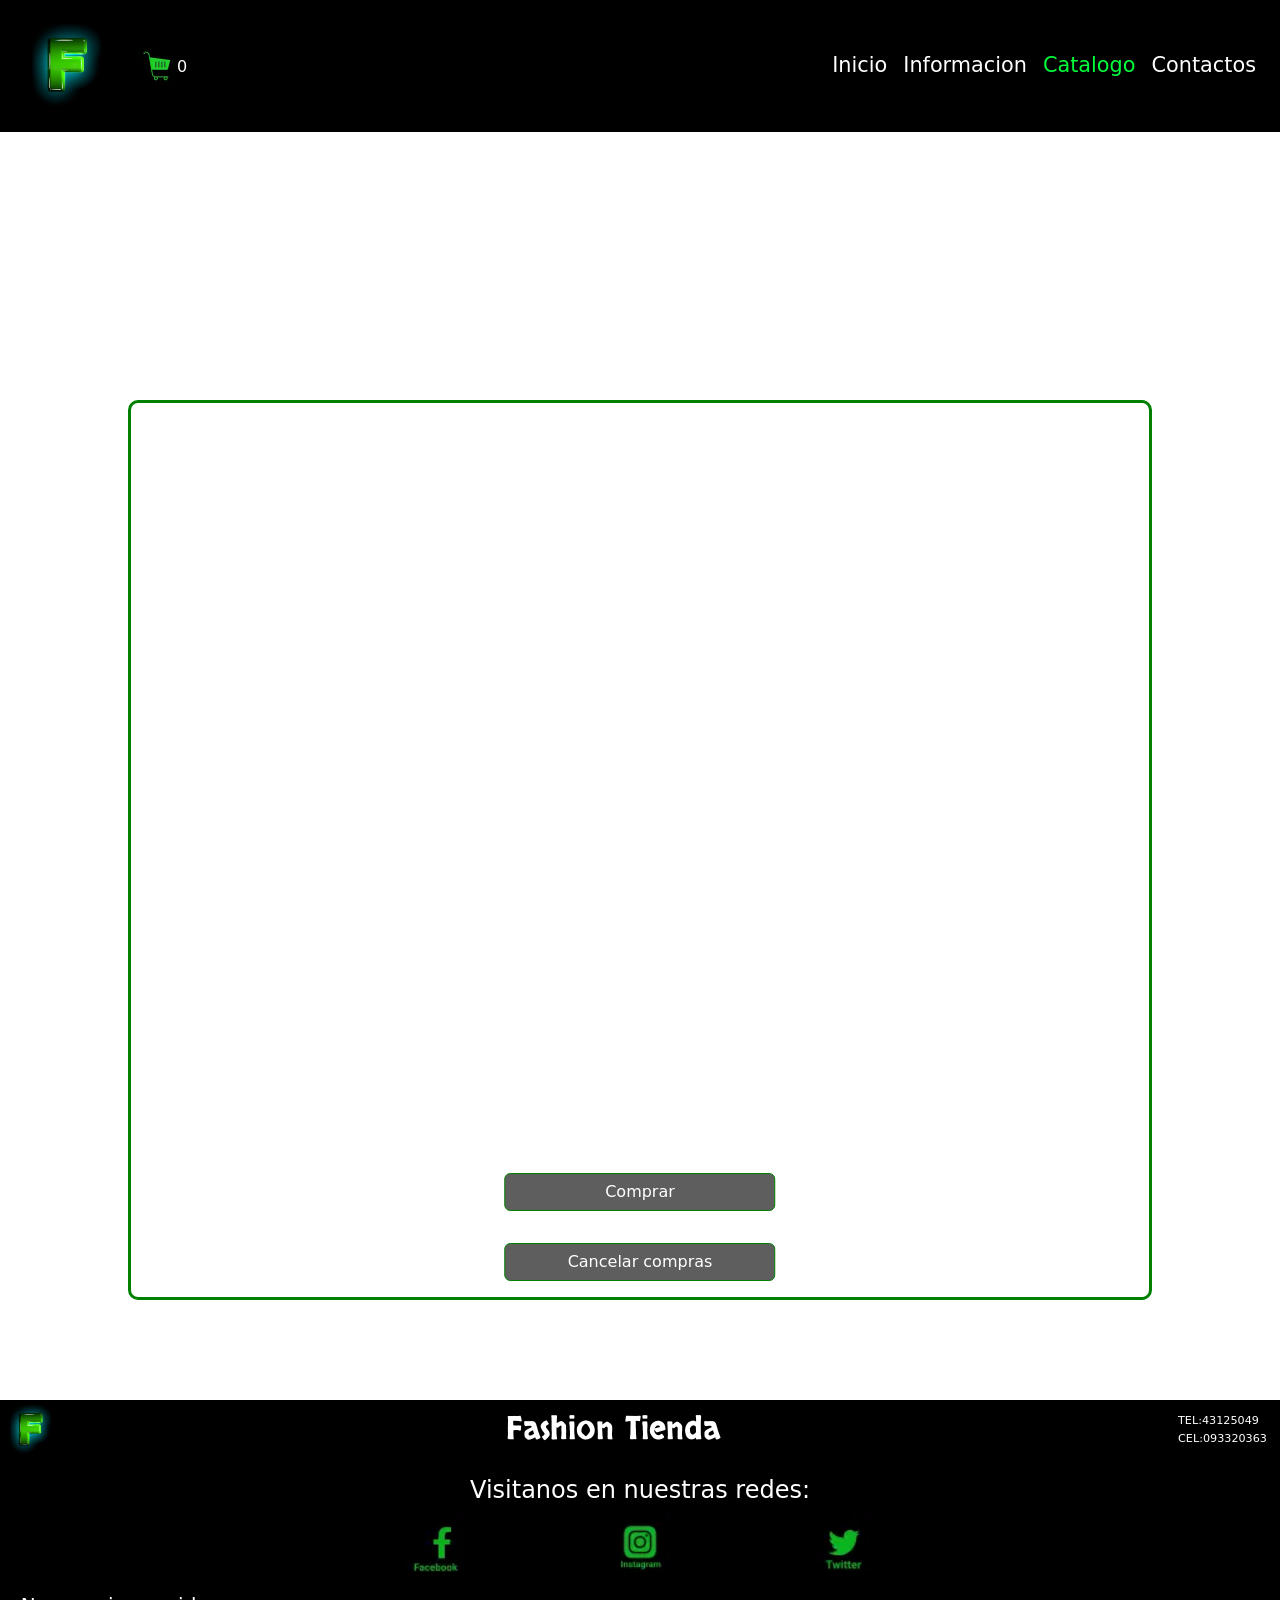
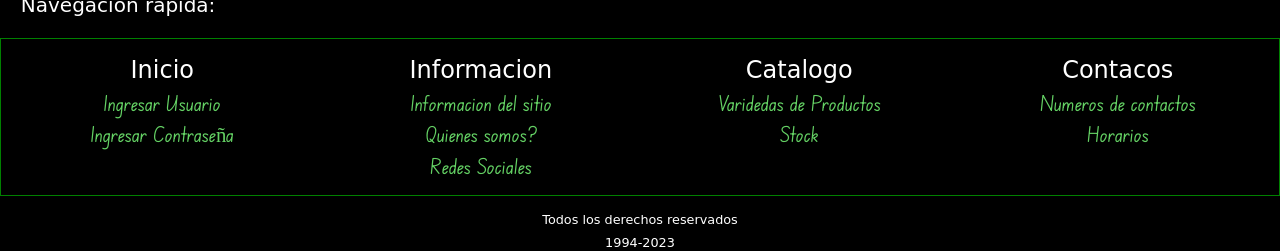
==== pages/carrito.html @ 95bf0443 "agregamos paguina de reguistro y carrito de producto" ====
<!DOCTYPE html>
<html lang="en">
<head>
    <meta charset="UTF-8">
    <meta http-equiv="X-UA-Compatible" content="IE=edge">
    <meta name="viewport" content="width=device-width, initial-scale=1.0">
    <title>Pagina de Productos || Fashion Tienda</title>
    <link href="https://cdn.jsdelivr.net/npm/bootstrap@5.3.0-alpha1/dist/css/bootstrap.min.css" rel="stylesheet" integrity="sha384-GLhlTQ8iRABdZLl6O3oVMWSktQOp6b7In1Zl3/Jr59b6EGGoI1aFkw7cmDA6j6gD" crossorigin="anonymous">
    <link rel="stylesheet" href="../css/estilo.css">
    <meta name="description" content="">
    <meta name="keywords" content="compras,precio,prendas,tienda,fashion,productos,catalogo,opciones,calzado,accesorios,invierno,verano,primavera,deportivo,casual,formal,anillo,cadena,reloj">
    <link rel="shortcut icon" href="../multimedia/letra-verde-f-de-fuente-plastico-brillante-colores-blanco-y-amarillo-aislados-en-color-negro-ilustracion-d-simbolos-156693125.webp">
</head>
<body>
    <header>
        <nav class="navbar navbar-expand-lg bg-body-tertiary">
            <div class="container-fluid navbar-principal">
                <div>
                    <a class="navbar-brand" href="../index.html"><img src="../multimedia/letra-verde-f-de-fuente-plastico-brillante-colores-blanco-y-amarillo-aislados-en-color-negro-ilustracion-d-simbolos-156693125.webp" alt="Logotipo"></a>
                    <span id="valorCarrito"><a href=""><img src="../multimedia/icons8-carrito-de-compras-80.webp" alt="carrito" value="0"></a>0</span>
                </div>
                    <button class="navbar-toggler" type="button" data-bs-toggle="collapse" data-bs-target="#navbarNav" aria-controls="navbarNav" aria-expanded="false" aria-label="Toggle navigation">
                        <span class="navbar-toggler-icon"></span>
                    </button>
                <div class="collapse navbar-collapse" id="navbarNav">
                    <ul class="navbar-nav">
                        <li class="nav-item">
                            <a class="nav-link " aria-current="page" href="../index.html">Inicio</a>
                        </li>
                        <li class="nav-item">
                            <a class="nav-link" href="#">Informacion</a>
                        </li>
                        <li class="nav-item">
                            <a class="nav-link active" href="compras.html">Catalogo</a>
                        </li>
                        <li class="nav-item">
                            <a class="nav-link" href="#contactos">Contactos</a>
                        </li>
                    </ul>
                </div>
            </div>
        </nav>
    </header>
    <div class="firefly"></div>
    <div class="firefly"></div>
    <div class="firefly"></div>
    <div class="firefly"></div>
    <div class="firefly"></div>
    <div class="firefly"></div>
    <div class="firefly"></div>
    <div class="firefly"></div>
    <div class="firefly"></div>
    <div class="firefly"></div>
    <div class="firefly"></div>
    <div class="firefly"></div>
    <div class="firefly"></div>
    <div class="firefly"></div>
    <div class="firefly"></div>
    <section class="ventas principal">
        <h1>Productos en el Carrito !</h1>
    </section>
    <section class="ProductosCarrito">
        <div class="listado">
            <div class="botones">
                <input type="submit" value="Comprar" class="btn btn-success" id="confirmarCompra">
                <input type="submit" value="Cancelar compras" class="btn btn-success" id="cancelarCompra">
            </div>
        </div>
    </section>
    <footer>
        <div class="description">
            <a class="navbar-brand" href="../index.html"><img src="../multimedia/letra-verde-f-de-fuente-plastico-brillante-colores-blanco-y-amarillo-aislados-en-color-negro-ilustracion-d-simbolos-156693125.webp" alt="Logotipo" width="60px"></a>
            <h2>Fashion Tienda</h2>
            <div class="contactos">
                <h4>TEL:43125049</h4>
                <h4>CEL:093320363</h4>
            </div>
        </div>
        <div class="redes__sociales" id="contactos">
            <h3>Visitanos en nuestras redes:</h3>
            <div class="redes">
                <a href="#"><img src="../multimedia/icons8-facebook-48.webp" alt="icono-facebook" title="Facebook"></a>
                <a href="#"><img src="../multimedia/icons8-instagram-48.webp" alt="icono-instagram" title="Instagram"></a>
                <a href="#"><img src="../multimedia/icons8-twitter-50.webp" alt="icono-twitter" title="Twitter" ></a>
            </div>
        </div>
        <div class="footer__nav">
            <h5>Navegacion rapida:</h5>
            <ul>
                
                <li>
                    <a href="#">Inicio</a>
                    <p>Ingresar Usuario</p>
                    <p>Ingresar Contraseña</p>
                </li>
                <li>
                    <a href="#">Informacion</a>
                    <p>Informacion del sitio</p>
                    <p>Quienes somos?</p>
                    <p>Redes Sociales</p>
                </li>
                <li>
                    <a href="#">Catalogo</a>
                    <p>Varidedas de Productos</p>
                    <p>Stock</p>
                </li>
                <li>
                    <a href="#">Contacos</a>
                    <p>Numeros de contactos</p>
                    <p>Horarios</p>
                </li>
            </ul>
        </div>
        <h6>Todos los derechos reservados</h6>
        <h6>1994-2023</h6>
    </footer>
    <script src="https://cdn.jsdelivr.net/npm/bootstrap@5.3.0-alpha1/dist/js/bootstrap.bundle.min.js" integrity="sha384-w76AqPfDkMBDXo30jS1Sgez6pr3x5MlQ1ZAGC+nuZB+EYdgRZgiwxhTBTkF7CXvN" crossorigin="anonymous"></script>
</body>
</html>
---- css/estilo.css ----
@import url("https://fonts.googleapis.com/css2?family=Skranji&display=swap");
@import url("https://fonts.googleapis.com/css2?family=Edu+NSW+ACT+Foundation&display=swap");
html, body {
  height: 100%;
}

body {
  background: url(https://cutewallpaper.org/21/dark-green-wallpaper-hd/Dark-Green-Wallpaper-HD-WallpaperSafari-in-2019-Dark-.jpg);
  background-size: 200% 100%;
  background-repeat: no-repeat;
  background-attachment: fixed;
}

.firefly {
  position: fixed;
  left: 50%;
  top: 50%;
  width: 2vw;
  height: 2vw;
  margin: -0.2vw 0 0 9.8vw;
  animation: ease 200s alternate infinite;
  pointer-events: none;
}

.firefly::before, .firefly::after {
  content: "";
  position: absolute;
  width: 100%;
  height: 100%;
  border-radius: 50%;
  transform-origin: -10vw;
}

.firefly::before {
  background: transparent;
  opacity: 0.4;
  animation: drift ease alternate infinite;
}

.firefly::after {
  background: rgb(21, 80, 25);
  opacity: 0;
  box-shadow: 0 0 0vw 0vw rgb(68, 255, 0);
  animation: drift ease alternate infinite, flash ease infinite;
}

.firefly:nth-child(1) {
  animation-name: move1;
}

.firefly:nth-child(1)::before {
  animation-duration: 18s;
}

.firefly:nth-child(1)::after {
  animation-duration: 18s, 6172ms;
  animation-delay: 0ms, 5037ms;
}

@keyframes move1 {
  0% {
    transform: translateX(-32vw) translateY(-35vh) scale(0.85);
  }
  4% {
    transform: translateX(5vw) translateY(12vh) scale(0.32);
  }
  8% {
    transform: translateX(-40vw) translateY(-18vh) scale(0.29);
  }
  12% {
    transform: translateX(-7vw) translateY(-1vh) scale(0.49);
  }
  16% {
    transform: translateX(19vw) translateY(19vh) scale(0.71);
  }
  20% {
    transform: translateX(-37vw) translateY(30vh) scale(0.75);
  }
  24% {
    transform: translateX(-4vw) translateY(31vh) scale(0.41);
  }
  28% {
    transform: translateX(35vw) translateY(24vh) scale(0.73);
  }
  32% {
    transform: translateX(14vw) translateY(-37vh) scale(0.8);
  }
  36% {
    transform: translateX(-17vw) translateY(32vh) scale(0.72);
  }
  40% {
    transform: translateX(-11vw) translateY(10vh) scale(0.31);
  }
  44% {
    transform: translateX(-46vw) translateY(-6vh) scale(0.34);
  }
  48% {
    transform: translateX(26vw) translateY(11vh) scale(0.58);
  }
  52% {
    transform: translateX(7vw) translateY(1vh) scale(0.9);
  }
  56% {
    transform: translateX(11vw) translateY(40vh) scale(0.39);
  }
  60% {
    transform: translateX(36vw) translateY(18vh) scale(0.87);
  }
  64% {
    transform: translateX(22vw) translateY(40vh) scale(0.48);
  }
  68% {
    transform: translateX(24vw) translateY(-49vh) scale(0.83);
  }
  72% {
    transform: translateX(0vw) translateY(-13vh) scale(0.33);
  }
  76% {
    transform: translateX(-49vw) translateY(13vh) scale(0.84);
  }
  80% {
    transform: translateX(0vw) translateY(36vh) scale(0.51);
  }
  84% {
    transform: translateX(30vw) translateY(-9vh) scale(0.85);
  }
  88% {
    transform: translateX(26vw) translateY(26vh) scale(0.44);
  }
  92% {
    transform: translateX(-44vw) translateY(-13vh) scale(0.26);
  }
  96% {
    transform: translateX(2vw) translateY(-49vh) scale(0.97);
  }
  100% {
    transform: translateX(5vw) translateY(22vh) scale(0.84);
  }
}
.firefly:nth-child(2) {
  animation-name: move2;
}

.firefly:nth-child(2)::before {
  animation-duration: 18s;
}

.firefly:nth-child(2)::after {
  animation-duration: 18s, 8770ms;
  animation-delay: 0ms, 3615ms;
}

@keyframes move2 {
  0% {
    transform: translateX(-14vw) translateY(14vh) scale(0.86);
  }
  5.2631578947% {
    transform: translateX(49vw) translateY(45vh) scale(0.86);
  }
  10.5263157895% {
    transform: translateX(50vw) translateY(22vh) scale(0.28);
  }
  15.7894736842% {
    transform: translateX(-14vw) translateY(46vh) scale(0.98);
  }
  21.0526315789% {
    transform: translateX(-42vw) translateY(-11vh) scale(0.8);
  }
  26.3157894737% {
    transform: translateX(-25vw) translateY(17vh) scale(0.65);
  }
  31.5789473684% {
    transform: translateX(38vw) translateY(14vh) scale(0.81);
  }
  36.8421052632% {
    transform: translateX(10vw) translateY(39vh) scale(0.72);
  }
  42.1052631579% {
    transform: translateX(49vw) translateY(36vh) scale(0.58);
  }
  47.3684210526% {
    transform: translateX(47vw) translateY(0vh) scale(0.52);
  }
  52.6315789474% {
    transform: translateX(-47vw) translateY(-39vh) scale(0.88);
  }
  57.8947368421% {
    transform: translateX(-7vw) translateY(-15vh) scale(0.97);
  }
  63.1578947368% {
    transform: translateX(49vw) translateY(-9vh) scale(0.7);
  }
  68.4210526316% {
    transform: translateX(27vw) translateY(8vh) scale(0.91);
  }
  73.6842105263% {
    transform: translateX(12vw) translateY(35vh) scale(0.8);
  }
  78.9473684211% {
    transform: translateX(30vw) translateY(-9vh) scale(0.28);
  }
  84.2105263158% {
    transform: translateX(-6vw) translateY(-47vh) scale(0.41);
  }
  89.4736842105% {
    transform: translateX(50vw) translateY(-6vh) scale(0.93);
  }
  94.7368421053% {
    transform: translateX(-48vw) translateY(-44vh) scale(0.98);
  }
  100% {
    transform: translateX(18vw) translateY(34vh) scale(0.49);
  }
}
.firefly:nth-child(3) {
  animation-name: move3;
}

.firefly:nth-child(3)::before {
  animation-duration: 10s;
}

.firefly:nth-child(3)::after {
  animation-duration: 10s, 8485ms;
  animation-delay: 0ms, 7346ms;
}

@keyframes move3 {
  0% {
    transform: translateX(-17vw) translateY(-4vh) scale(0.96);
  }
  3.8461538462% {
    transform: translateX(-35vw) translateY(-5vh) scale(0.76);
  }
  7.6923076923% {
    transform: translateX(0vw) translateY(-42vh) scale(0.65);
  }
  11.5384615385% {
    transform: translateX(47vw) translateY(-44vh) scale(0.65);
  }
  15.3846153846% {
    transform: translateX(-24vw) translateY(-44vh) scale(0.81);
  }
  19.2307692308% {
    transform: translateX(22vw) translateY(29vh) scale(0.56);
  }
  23.0769230769% {
    transform: translateX(39vw) translateY(-8vh) scale(0.68);
  }
  26.9230769231% {
    transform: translateX(48vw) translateY(-10vh) scale(0.32);
  }
  30.7692307692% {
    transform: translateX(-34vw) translateY(0vh) scale(0.81);
  }
  34.6153846154% {
    transform: translateX(32vw) translateY(26vh) scale(0.43);
  }
  38.4615384615% {
    transform: translateX(27vw) translateY(47vh) scale(0.26);
  }
  42.3076923077% {
    transform: translateX(-34vw) translateY(42vh) scale(0.42);
  }
  46.1538461538% {
    transform: translateX(40vw) translateY(23vh) scale(0.93);
  }
  50% {
    transform: translateX(-13vw) translateY(-29vh) scale(0.56);
  }
  53.8461538462% {
    transform: translateX(-24vw) translateY(-46vh) scale(0.79);
  }
  57.6923076923% {
    transform: translateX(-42vw) translateY(-49vh) scale(0.35);
  }
  61.5384615385% {
    transform: translateX(20vw) translateY(48vh) scale(0.5);
  }
  65.3846153846% {
    transform: translateX(40vw) translateY(-25vh) scale(0.99);
  }
  69.2307692308% {
    transform: translateX(9vw) translateY(2vh) scale(0.63);
  }
  73.0769230769% {
    transform: translateX(-24vw) translateY(10vh) scale(0.39);
  }
  76.9230769231% {
    transform: translateX(1vw) translateY(-33vh) scale(0.45);
  }
  80.7692307692% {
    transform: translateX(41vw) translateY(-35vh) scale(0.52);
  }
  84.6153846154% {
    transform: translateX(46vw) translateY(10vh) scale(0.98);
  }
  88.4615384615% {
    transform: translateX(26vw) translateY(-18vh) scale(0.92);
  }
  92.3076923077% {
    transform: translateX(45vw) translateY(36vh) scale(0.53);
  }
  96.1538461538% {
    transform: translateX(38vw) translateY(-13vh) scale(0.84);
  }
  100% {
    transform: translateX(-4vw) translateY(-15vh) scale(0.52);
  }
}
.firefly:nth-child(4) {
  animation-name: move4;
}

.firefly:nth-child(4)::before {
  animation-duration: 15s;
}

.firefly:nth-child(4)::after {
  animation-duration: 15s, 10052ms;
  animation-delay: 0ms, 1328ms;
}

@keyframes move4 {
  0% {
    transform: translateX(3vw) translateY(31vh) scale(0.68);
  }
  3.7037037037% {
    transform: translateX(-48vw) translateY(15vh) scale(0.73);
  }
  7.4074074074% {
    transform: translateX(-32vw) translateY(-34vh) scale(0.39);
  }
  11.1111111111% {
    transform: translateX(-45vw) translateY(27vh) scale(0.73);
  }
  14.8148148148% {
    transform: translateX(-31vw) translateY(-47vh) scale(0.32);
  }
  18.5185185185% {
    transform: translateX(37vw) translateY(-11vh) scale(0.57);
  }
  22.2222222222% {
    transform: translateX(4vw) translateY(49vh) scale(0.71);
  }
  25.9259259259% {
    transform: translateX(44vw) translateY(19vh) scale(0.48);
  }
  29.6296296296% {
    transform: translateX(-31vw) translateY(33vh) scale(0.5);
  }
  33.3333333333% {
    transform: translateX(-33vw) translateY(-18vh) scale(0.9);
  }
  37.037037037% {
    transform: translateX(-1vw) translateY(41vh) scale(0.37);
  }
  40.7407407407% {
    transform: translateX(-48vw) translateY(10vh) scale(0.9);
  }
  44.4444444444% {
    transform: translateX(-48vw) translateY(33vh) scale(0.64);
  }
  48.1481481481% {
    transform: translateX(48vw) translateY(-7vh) scale(0.64);
  }
  51.8518518519% {
    transform: translateX(39vw) translateY(-7vh) scale(0.92);
  }
  55.5555555556% {
    transform: translateX(-27vw) translateY(-26vh) scale(0.5);
  }
  59.2592592593% {
    transform: translateX(3vw) translateY(43vh) scale(0.78);
  }
  62.962962963% {
    transform: translateX(-8vw) translateY(4vh) scale(0.52);
  }
  66.6666666667% {
    transform: translateX(-1vw) translateY(24vh) scale(0.74);
  }
  70.3703703704% {
    transform: translateX(-34vw) translateY(42vh) scale(0.39);
  }
  74.0740740741% {
    transform: translateX(28vw) translateY(-15vh) scale(0.64);
  }
  77.7777777778% {
    transform: translateX(41vw) translateY(-34vh) scale(0.49);
  }
  81.4814814815% {
    transform: translateX(-38vw) translateY(5vh) scale(0.26);
  }
  85.1851851852% {
    transform: translateX(8vw) translateY(1vh) scale(0.71);
  }
  88.8888888889% {
    transform: translateX(26vw) translateY(3vh) scale(0.49);
  }
  92.5925925926% {
    transform: translateX(-22vw) translateY(-14vh) scale(0.8);
  }
  96.2962962963% {
    transform: translateX(-49vw) translateY(11vh) scale(0.41);
  }
  100% {
    transform: translateX(-7vw) translateY(47vh) scale(0.76);
  }
}
.firefly:nth-child(5) {
  animation-name: move5;
}

.firefly:nth-child(5)::before {
  animation-duration: 9s;
}

.firefly:nth-child(5)::after {
  animation-duration: 9s, 7648ms;
  animation-delay: 0ms, 4450ms;
}

@keyframes move5 {
  0% {
    transform: translateX(48vw) translateY(-37vh) scale(0.62);
  }
  5.8823529412% {
    transform: translateX(-30vw) translateY(47vh) scale(0.81);
  }
  11.7647058824% {
    transform: translateX(-25vw) translateY(-14vh) scale(0.62);
  }
  17.6470588235% {
    transform: translateX(26vw) translateY(-5vh) scale(0.58);
  }
  23.5294117647% {
    transform: translateX(3vw) translateY(-43vh) scale(0.27);
  }
  29.4117647059% {
    transform: translateX(-21vw) translateY(-24vh) scale(0.27);
  }
  35.2941176471% {
    transform: translateX(8vw) translateY(46vh) scale(0.7);
  }
  41.1764705882% {
    transform: translateX(-35vw) translateY(-45vh) scale(0.52);
  }
  47.0588235294% {
    transform: translateX(-47vw) translateY(22vh) scale(0.76);
  }
  52.9411764706% {
    transform: translateX(-35vw) translateY(-48vh) scale(0.65);
  }
  58.8235294118% {
    transform: translateX(-20vw) translateY(-43vh) scale(0.41);
  }
  64.7058823529% {
    transform: translateX(18vw) translateY(38vh) scale(0.61);
  }
  70.5882352941% {
    transform: translateX(5vw) translateY(44vh) scale(0.44);
  }
  76.4705882353% {
    transform: translateX(-14vw) translateY(15vh) scale(0.63);
  }
  82.3529411765% {
    transform: translateX(37vw) translateY(-22vh) scale(0.29);
  }
  88.2352941176% {
    transform: translateX(41vw) translateY(41vh) scale(0.37);
  }
  94.1176470588% {
    transform: translateX(38vw) translateY(-25vh) scale(0.85);
  }
  100% {
    transform: translateX(22vw) translateY(-9vh) scale(0.35);
  }
}
.firefly:nth-child(6) {
  animation-name: move6;
}

.firefly:nth-child(6)::before {
  animation-duration: 11s;
}

.firefly:nth-child(6)::after {
  animation-duration: 11s, 10209ms;
  animation-delay: 0ms, 5839ms;
}

@keyframes move6 {
  0% {
    transform: translateX(50vw) translateY(2vh) scale(0.53);
  }
  4% {
    transform: translateX(23vw) translateY(17vh) scale(0.76);
  }
  8% {
    transform: translateX(-3vw) translateY(42vh) scale(0.93);
  }
  12% {
    transform: translateX(-20vw) translateY(49vh) scale(0.94);
  }
  16% {
    transform: translateX(-44vw) translateY(-47vh) scale(0.28);
  }
  20% {
    transform: translateX(36vw) translateY(-1vh) scale(0.53);
  }
  24% {
    transform: translateX(-10vw) translateY(38vh) scale(0.6);
  }
  28% {
    transform: translateX(34vw) translateY(-13vh) scale(0.55);
  }
  32% {
    transform: translateX(-5vw) translateY(16vh) scale(0.57);
  }
  36% {
    transform: translateX(-49vw) translateY(-47vh) scale(0.61);
  }
  40% {
    transform: translateX(-15vw) translateY(-18vh) scale(0.73);
  }
  44% {
    transform: translateX(14vw) translateY(-44vh) scale(0.74);
  }
  48% {
    transform: translateX(-28vw) translateY(35vh) scale(0.48);
  }
  52% {
    transform: translateX(-11vw) translateY(-20vh) scale(0.61);
  }
  56% {
    transform: translateX(27vw) translateY(33vh) scale(0.76);
  }
  60% {
    transform: translateX(-37vw) translateY(-34vh) scale(0.32);
  }
  64% {
    transform: translateX(5vw) translateY(-6vh) scale(0.39);
  }
  68% {
    transform: translateX(5vw) translateY(1vh) scale(0.45);
  }
  72% {
    transform: translateX(11vw) translateY(-20vh) scale(0.35);
  }
  76% {
    transform: translateX(-7vw) translateY(35vh) scale(0.59);
  }
  80% {
    transform: translateX(-44vw) translateY(20vh) scale(0.44);
  }
  84% {
    transform: translateX(-23vw) translateY(6vh) scale(0.91);
  }
  88% {
    transform: translateX(41vw) translateY(-42vh) scale(0.59);
  }
  92% {
    transform: translateX(32vw) translateY(28vh) scale(0.37);
  }
  96% {
    transform: translateX(31vw) translateY(9vh) scale(0.49);
  }
  100% {
    transform: translateX(-21vw) translateY(0vh) scale(0.9);
  }
}
.firefly:nth-child(7) {
  animation-name: move7;
}

.firefly:nth-child(7)::before {
  animation-duration: 15s;
}

.firefly:nth-child(7)::after {
  animation-duration: 15s, 8704ms;
  animation-delay: 0ms, 539ms;
}

@keyframes move7 {
  0% {
    transform: translateX(-20vw) translateY(11vh) scale(0.47);
  }
  5.5555555556% {
    transform: translateX(12vw) translateY(6vh) scale(0.78);
  }
  11.1111111111% {
    transform: translateX(0vw) translateY(-3vh) scale(0.91);
  }
  16.6666666667% {
    transform: translateX(-21vw) translateY(-45vh) scale(0.49);
  }
  22.2222222222% {
    transform: translateX(-47vw) translateY(-47vh) scale(0.91);
  }
  27.7777777778% {
    transform: translateX(31vw) translateY(-41vh) scale(0.42);
  }
  33.3333333333% {
    transform: translateX(6vw) translateY(-6vh) scale(0.37);
  }
  38.8888888889% {
    transform: translateX(-6vw) translateY(-10vh) scale(0.38);
  }
  44.4444444444% {
    transform: translateX(-23vw) translateY(-13vh) scale(0.82);
  }
  50% {
    transform: translateX(-45vw) translateY(36vh) scale(0.36);
  }
  55.5555555556% {
    transform: translateX(-48vw) translateY(-33vh) scale(0.88);
  }
  61.1111111111% {
    transform: translateX(50vw) translateY(-21vh) scale(0.88);
  }
  66.6666666667% {
    transform: translateX(-36vw) translateY(-7vh) scale(0.58);
  }
  72.2222222222% {
    transform: translateX(-26vw) translateY(-24vh) scale(0.96);
  }
  77.7777777778% {
    transform: translateX(-33vw) translateY(47vh) scale(0.77);
  }
  83.3333333333% {
    transform: translateX(47vw) translateY(21vh) scale(1);
  }
  88.8888888889% {
    transform: translateX(-19vw) translateY(-12vh) scale(0.77);
  }
  94.4444444444% {
    transform: translateX(-22vw) translateY(3vh) scale(0.88);
  }
  100% {
    transform: translateX(17vw) translateY(-43vh) scale(0.77);
  }
}
.firefly:nth-child(8) {
  animation-name: move8;
}

.firefly:nth-child(8)::before {
  animation-duration: 12s;
}

.firefly:nth-child(8)::after {
  animation-duration: 12s, 9575ms;
  animation-delay: 0ms, 3759ms;
}

@keyframes move8 {
  0% {
    transform: translateX(2vw) translateY(-46vh) scale(0.45);
  }
  3.8461538462% {
    transform: translateX(8vw) translateY(31vh) scale(0.28);
  }
  7.6923076923% {
    transform: translateX(-44vw) translateY(-18vh) scale(0.4);
  }
  11.5384615385% {
    transform: translateX(47vw) translateY(-38vh) scale(0.92);
  }
  15.3846153846% {
    transform: translateX(-3vw) translateY(-19vh) scale(0.3);
  }
  19.2307692308% {
    transform: translateX(-36vw) translateY(32vh) scale(0.49);
  }
  23.0769230769% {
    transform: translateX(-27vw) translateY(9vh) scale(0.65);
  }
  26.9230769231% {
    transform: translateX(-18vw) translateY(17vh) scale(0.51);
  }
  30.7692307692% {
    transform: translateX(-41vw) translateY(-40vh) scale(0.44);
  }
  34.6153846154% {
    transform: translateX(50vw) translateY(9vh) scale(0.68);
  }
  38.4615384615% {
    transform: translateX(25vw) translateY(-44vh) scale(0.67);
  }
  42.3076923077% {
    transform: translateX(-40vw) translateY(16vh) scale(0.3);
  }
  46.1538461538% {
    transform: translateX(31vw) translateY(-40vh) scale(0.48);
  }
  50% {
    transform: translateX(-22vw) translateY(-25vh) scale(0.73);
  }
  53.8461538462% {
    transform: translateX(28vw) translateY(0vh) scale(0.53);
  }
  57.6923076923% {
    transform: translateX(-3vw) translateY(22vh) scale(0.38);
  }
  61.5384615385% {
    transform: translateX(16vw) translateY(37vh) scale(0.47);
  }
  65.3846153846% {
    transform: translateX(23vw) translateY(-45vh) scale(0.79);
  }
  69.2307692308% {
    transform: translateX(-9vw) translateY(-9vh) scale(0.99);
  }
  73.0769230769% {
    transform: translateX(-35vw) translateY(-26vh) scale(0.49);
  }
  76.9230769231% {
    transform: translateX(42vw) translateY(-25vh) scale(0.91);
  }
  80.7692307692% {
    transform: translateX(21vw) translateY(-39vh) scale(0.65);
  }
  84.6153846154% {
    transform: translateX(-27vw) translateY(-1vh) scale(0.44);
  }
  88.4615384615% {
    transform: translateX(31vw) translateY(29vh) scale(0.91);
  }
  92.3076923077% {
    transform: translateX(29vw) translateY(-43vh) scale(0.43);
  }
  96.1538461538% {
    transform: translateX(-13vw) translateY(-12vh) scale(0.27);
  }
  100% {
    transform: translateX(-1vw) translateY(45vh) scale(0.3);
  }
}
.firefly:nth-child(9) {
  animation-name: move9;
}

.firefly:nth-child(9)::before {
  animation-duration: 14s;
}

.firefly:nth-child(9)::after {
  animation-duration: 14s, 6652ms;
  animation-delay: 0ms, 8375ms;
}

@keyframes move9 {
  0% {
    transform: translateX(5vw) translateY(-49vh) scale(0.95);
  }
  5.8823529412% {
    transform: translateX(-5vw) translateY(23vh) scale(0.88);
  }
  11.7647058824% {
    transform: translateX(-32vw) translateY(-40vh) scale(0.75);
  }
  17.6470588235% {
    transform: translateX(44vw) translateY(20vh) scale(0.6);
  }
  23.5294117647% {
    transform: translateX(8vw) translateY(-18vh) scale(0.43);
  }
  29.4117647059% {
    transform: translateX(29vw) translateY(12vh) scale(0.35);
  }
  35.2941176471% {
    transform: translateX(13vw) translateY(40vh) scale(0.81);
  }
  41.1764705882% {
    transform: translateX(-28vw) translateY(-28vh) scale(0.73);
  }
  47.0588235294% {
    transform: translateX(27vw) translateY(-25vh) scale(0.29);
  }
  52.9411764706% {
    transform: translateX(-42vw) translateY(-35vh) scale(0.9);
  }
  58.8235294118% {
    transform: translateX(-20vw) translateY(-25vh) scale(0.31);
  }
  64.7058823529% {
    transform: translateX(25vw) translateY(8vh) scale(0.34);
  }
  70.5882352941% {
    transform: translateX(1vw) translateY(-17vh) scale(0.55);
  }
  76.4705882353% {
    transform: translateX(13vw) translateY(-13vh) scale(0.93);
  }
  82.3529411765% {
    transform: translateX(46vw) translateY(48vh) scale(0.54);
  }
  88.2352941176% {
    transform: translateX(18vw) translateY(43vh) scale(0.95);
  }
  94.1176470588% {
    transform: translateX(-1vw) translateY(-17vh) scale(0.83);
  }
  100% {
    transform: translateX(14vw) translateY(31vh) scale(0.65);
  }
}
.firefly:nth-child(10) {
  animation-name: move10;
}

.firefly:nth-child(10)::before {
  animation-duration: 11s;
}

.firefly:nth-child(10)::after {
  animation-duration: 11s, 6628ms;
  animation-delay: 0ms, 3186ms;
}

@keyframes move10 {
  0% {
    transform: translateX(-8vw) translateY(37vh) scale(0.5);
  }
  3.8461538462% {
    transform: translateX(42vw) translateY(-7vh) scale(0.96);
  }
  7.6923076923% {
    transform: translateX(8vw) translateY(40vh) scale(0.7);
  }
  11.5384615385% {
    transform: translateX(11vw) translateY(-33vh) scale(0.65);
  }
  15.3846153846% {
    transform: translateX(42vw) translateY(45vh) scale(0.54);
  }
  19.2307692308% {
    transform: translateX(35vw) translateY(-24vh) scale(0.27);
  }
  23.0769230769% {
    transform: translateX(-4vw) translateY(-22vh) scale(0.87);
  }
  26.9230769231% {
    transform: translateX(46vw) translateY(-15vh) scale(0.83);
  }
  30.7692307692% {
    transform: translateX(37vw) translateY(37vh) scale(0.33);
  }
  34.6153846154% {
    transform: translateX(45vw) translateY(37vh) scale(0.42);
  }
  38.4615384615% {
    transform: translateX(-31vw) translateY(-47vh) scale(0.74);
  }
  42.3076923077% {
    transform: translateX(-26vw) translateY(-24vh) scale(0.84);
  }
  46.1538461538% {
    transform: translateX(-38vw) translateY(-13vh) scale(0.82);
  }
  50% {
    transform: translateX(28vw) translateY(-37vh) scale(0.52);
  }
  53.8461538462% {
    transform: translateX(42vw) translateY(-1vh) scale(0.79);
  }
  57.6923076923% {
    transform: translateX(34vw) translateY(3vh) scale(0.49);
  }
  61.5384615385% {
    transform: translateX(-27vw) translateY(41vh) scale(0.81);
  }
  65.3846153846% {
    transform: translateX(36vw) translateY(-34vh) scale(0.63);
  }
  69.2307692308% {
    transform: translateX(-6vw) translateY(29vh) scale(0.58);
  }
  73.0769230769% {
    transform: translateX(41vw) translateY(15vh) scale(0.82);
  }
  76.9230769231% {
    transform: translateX(8vw) translateY(-21vh) scale(0.52);
  }
  80.7692307692% {
    transform: translateX(-33vw) translateY(-43vh) scale(0.47);
  }
  84.6153846154% {
    transform: translateX(-28vw) translateY(-18vh) scale(0.68);
  }
  88.4615384615% {
    transform: translateX(40vw) translateY(27vh) scale(0.53);
  }
  92.3076923077% {
    transform: translateX(-49vw) translateY(-26vh) scale(0.48);
  }
  96.1538461538% {
    transform: translateX(-47vw) translateY(14vh) scale(0.41);
  }
  100% {
    transform: translateX(39vw) translateY(30vh) scale(0.97);
  }
}
.firefly:nth-child(11) {
  animation-name: move11;
}

.firefly:nth-child(11)::before {
  animation-duration: 11s;
}

.firefly:nth-child(11)::after {
  animation-duration: 11s, 10175ms;
  animation-delay: 0ms, 2857ms;
}

@keyframes move11 {
  0% {
    transform: translateX(-7vw) translateY(-8vh) scale(0.34);
  }
  5.5555555556% {
    transform: translateX(28vw) translateY(-27vh) scale(0.84);
  }
  11.1111111111% {
    transform: translateX(-5vw) translateY(-26vh) scale(0.49);
  }
  16.6666666667% {
    transform: translateX(46vw) translateY(-2vh) scale(0.78);
  }
  22.2222222222% {
    transform: translateX(-39vw) translateY(-11vh) scale(0.45);
  }
  27.7777777778% {
    transform: translateX(-43vw) translateY(-46vh) scale(0.98);
  }
  33.3333333333% {
    transform: translateX(26vw) translateY(-39vh) scale(0.75);
  }
  38.8888888889% {
    transform: translateX(1vw) translateY(-34vh) scale(0.76);
  }
  44.4444444444% {
    transform: translateX(1vw) translateY(-28vh) scale(0.77);
  }
  50% {
    transform: translateX(-31vw) translateY(-32vh) scale(0.54);
  }
  55.5555555556% {
    transform: translateX(13vw) translateY(50vh) scale(0.65);
  }
  61.1111111111% {
    transform: translateX(-38vw) translateY(11vh) scale(0.58);
  }
  66.6666666667% {
    transform: translateX(-18vw) translateY(1vh) scale(0.57);
  }
  72.2222222222% {
    transform: translateX(-19vw) translateY(36vh) scale(0.41);
  }
  77.7777777778% {
    transform: translateX(-46vw) translateY(46vh) scale(0.73);
  }
  83.3333333333% {
    transform: translateX(16vw) translateY(25vh) scale(0.66);
  }
  88.8888888889% {
    transform: translateX(48vw) translateY(20vh) scale(0.62);
  }
  94.4444444444% {
    transform: translateX(-31vw) translateY(-26vh) scale(0.9);
  }
  100% {
    transform: translateX(28vw) translateY(45vh) scale(0.74);
  }
}
.firefly:nth-child(12) {
  animation-name: move12;
}

.firefly:nth-child(12)::before {
  animation-duration: 11s;
}

.firefly:nth-child(12)::after {
  animation-duration: 11s, 8912ms;
  animation-delay: 0ms, 4222ms;
}

@keyframes move12 {
  0% {
    transform: translateX(11vw) translateY(8vh) scale(0.61);
  }
  4.347826087% {
    transform: translateX(-13vw) translateY(-34vh) scale(0.6);
  }
  8.6956521739% {
    transform: translateX(-44vw) translateY(-48vh) scale(0.65);
  }
  13.0434782609% {
    transform: translateX(-28vw) translateY(36vh) scale(0.89);
  }
  17.3913043478% {
    transform: translateX(-22vw) translateY(44vh) scale(0.58);
  }
  21.7391304348% {
    transform: translateX(2vw) translateY(32vh) scale(0.88);
  }
  26.0869565217% {
    transform: translateX(38vw) translateY(38vh) scale(0.65);
  }
  30.4347826087% {
    transform: translateX(6vw) translateY(-26vh) scale(1);
  }
  34.7826086957% {
    transform: translateX(25vw) translateY(45vh) scale(0.66);
  }
  39.1304347826% {
    transform: translateX(-21vw) translateY(-38vh) scale(0.39);
  }
  43.4782608696% {
    transform: translateX(12vw) translateY(38vh) scale(0.3);
  }
  47.8260869565% {
    transform: translateX(29vw) translateY(-3vh) scale(0.71);
  }
  52.1739130435% {
    transform: translateX(13vw) translateY(-34vh) scale(0.34);
  }
  56.5217391304% {
    transform: translateX(-16vw) translateY(-34vh) scale(0.37);
  }
  60.8695652174% {
    transform: translateX(-10vw) translateY(-47vh) scale(0.32);
  }
  65.2173913043% {
    transform: translateX(32vw) translateY(0vh) scale(0.79);
  }
  69.5652173913% {
    transform: translateX(-8vw) translateY(-40vh) scale(0.28);
  }
  73.9130434783% {
    transform: translateX(-36vw) translateY(17vh) scale(0.51);
  }
  78.2608695652% {
    transform: translateX(-23vw) translateY(-24vh) scale(0.56);
  }
  82.6086956522% {
    transform: translateX(34vw) translateY(27vh) scale(0.99);
  }
  86.9565217391% {
    transform: translateX(-33vw) translateY(10vh) scale(0.46);
  }
  91.3043478261% {
    transform: translateX(-2vw) translateY(-45vh) scale(0.37);
  }
  95.652173913% {
    transform: translateX(-46vw) translateY(-21vh) scale(0.42);
  }
  100% {
    transform: translateX(-7vw) translateY(-8vh) scale(0.79);
  }
}
.firefly:nth-child(13) {
  animation-name: move13;
}

.firefly:nth-child(13)::before {
  animation-duration: 13s;
}

.firefly:nth-child(13)::after {
  animation-duration: 13s, 7433ms;
  animation-delay: 0ms, 3757ms;
}

@keyframes move13 {
  0% {
    transform: translateX(-20vw) translateY(5vh) scale(0.45);
  }
  3.8461538462% {
    transform: translateX(7vw) translateY(44vh) scale(0.62);
  }
  7.6923076923% {
    transform: translateX(-27vw) translateY(48vh) scale(0.95);
  }
  11.5384615385% {
    transform: translateX(36vw) translateY(-48vh) scale(0.99);
  }
  15.3846153846% {
    transform: translateX(15vw) translateY(-44vh) scale(0.75);
  }
  19.2307692308% {
    transform: translateX(18vw) translateY(20vh) scale(0.94);
  }
  23.0769230769% {
    transform: translateX(16vw) translateY(43vh) scale(0.63);
  }
  26.9230769231% {
    transform: translateX(-33vw) translateY(-30vh) scale(0.32);
  }
  30.7692307692% {
    transform: translateX(5vw) translateY(23vh) scale(0.61);
  }
  34.6153846154% {
    transform: translateX(-38vw) translateY(28vh) scale(0.87);
  }
  38.4615384615% {
    transform: translateX(32vw) translateY(-23vh) scale(0.34);
  }
  42.3076923077% {
    transform: translateX(-41vw) translateY(-25vh) scale(0.91);
  }
  46.1538461538% {
    transform: translateX(-20vw) translateY(42vh) scale(0.41);
  }
  50% {
    transform: translateX(-37vw) translateY(-7vh) scale(0.91);
  }
  53.8461538462% {
    transform: translateX(-11vw) translateY(20vh) scale(0.39);
  }
  57.6923076923% {
    transform: translateX(-5vw) translateY(17vh) scale(0.74);
  }
  61.5384615385% {
    transform: translateX(-49vw) translateY(5vh) scale(0.81);
  }
  65.3846153846% {
    transform: translateX(-12vw) translateY(-48vh) scale(0.73);
  }
  69.2307692308% {
    transform: translateX(31vw) translateY(34vh) scale(0.34);
  }
  73.0769230769% {
    transform: translateX(-49vw) translateY(-48vh) scale(0.31);
  }
  76.9230769231% {
    transform: translateX(-11vw) translateY(10vh) scale(0.67);
  }
  80.7692307692% {
    transform: translateX(-24vw) translateY(30vh) scale(0.31);
  }
  84.6153846154% {
    transform: translateX(-36vw) translateY(-30vh) scale(0.63);
  }
  88.4615384615% {
    transform: translateX(8vw) translateY(16vh) scale(0.47);
  }
  92.3076923077% {
    transform: translateX(-36vw) translateY(-18vh) scale(0.4);
  }
  96.1538461538% {
    transform: translateX(22vw) translateY(-34vh) scale(0.7);
  }
  100% {
    transform: translateX(-9vw) translateY(2vh) scale(0.92);
  }
}
.firefly:nth-child(14) {
  animation-name: move14;
}

.firefly:nth-child(14)::before {
  animation-duration: 18s;
}

.firefly:nth-child(14)::after {
  animation-duration: 18s, 7067ms;
  animation-delay: 0ms, 1649ms;
}

@keyframes move14 {
  0% {
    transform: translateX(28vw) translateY(10vh) scale(0.36);
  }
  5.5555555556% {
    transform: translateX(-18vw) translateY(26vh) scale(0.59);
  }
  11.1111111111% {
    transform: translateX(30vw) translateY(-23vh) scale(0.31);
  }
  16.6666666667% {
    transform: translateX(-12vw) translateY(-11vh) scale(0.52);
  }
  22.2222222222% {
    transform: translateX(16vw) translateY(-29vh) scale(0.71);
  }
  27.7777777778% {
    transform: translateX(2vw) translateY(-23vh) scale(0.7);
  }
  33.3333333333% {
    transform: translateX(-42vw) translateY(-23vh) scale(0.96);
  }
  38.8888888889% {
    transform: translateX(-5vw) translateY(-19vh) scale(0.7);
  }
  44.4444444444% {
    transform: translateX(-38vw) translateY(14vh) scale(0.39);
  }
  50% {
    transform: translateX(-30vw) translateY(4vh) scale(0.27);
  }
  55.5555555556% {
    transform: translateX(18vw) translateY(-36vh) scale(0.5);
  }
  61.1111111111% {
    transform: translateX(-3vw) translateY(0vh) scale(0.37);
  }
  66.6666666667% {
    transform: translateX(-7vw) translateY(-20vh) scale(0.95);
  }
  72.2222222222% {
    transform: translateX(-34vw) translateY(-8vh) scale(0.73);
  }
  77.7777777778% {
    transform: translateX(20vw) translateY(-39vh) scale(0.61);
  }
  83.3333333333% {
    transform: translateX(5vw) translateY(15vh) scale(0.67);
  }
  88.8888888889% {
    transform: translateX(18vw) translateY(38vh) scale(0.78);
  }
  94.4444444444% {
    transform: translateX(22vw) translateY(-38vh) scale(0.31);
  }
  100% {
    transform: translateX(0vw) translateY(-26vh) scale(0.29);
  }
}
.firefly:nth-child(15) {
  animation-name: move15;
}

.firefly:nth-child(15)::before {
  animation-duration: 17s;
}

.firefly:nth-child(15)::after {
  animation-duration: 17s, 9268ms;
  animation-delay: 0ms, 2464ms;
}

@keyframes move15 {
  0% {
    transform: translateX(34vw) translateY(35vh) scale(0.53);
  }
  3.5714285714% {
    transform: translateX(48vw) translateY(-33vh) scale(0.78);
  }
  7.1428571429% {
    transform: translateX(6vw) translateY(-13vh) scale(0.72);
  }
  10.7142857143% {
    transform: translateX(35vw) translateY(-23vh) scale(0.65);
  }
  14.2857142857% {
    transform: translateX(41vw) translateY(-10vh) scale(0.41);
  }
  17.8571428571% {
    transform: translateX(49vw) translateY(-2vh) scale(0.61);
  }
  21.4285714286% {
    transform: translateX(-14vw) translateY(-11vh) scale(0.7);
  }
  25% {
    transform: translateX(26vw) translateY(-28vh) scale(0.81);
  }
  28.5714285714% {
    transform: translateX(17vw) translateY(-25vh) scale(0.44);
  }
  32.1428571429% {
    transform: translateX(21vw) translateY(40vh) scale(0.38);
  }
  35.7142857143% {
    transform: translateX(-40vw) translateY(7vh) scale(0.71);
  }
  39.2857142857% {
    transform: translateX(50vw) translateY(1vh) scale(0.33);
  }
  42.8571428571% {
    transform: translateX(0vw) translateY(44vh) scale(0.62);
  }
  46.4285714286% {
    transform: translateX(-39vw) translateY(44vh) scale(0.37);
  }
  50% {
    transform: translateX(-12vw) translateY(-36vh) scale(0.85);
  }
  53.5714285714% {
    transform: translateX(-16vw) translateY(-30vh) scale(0.41);
  }
  57.1428571429% {
    transform: translateX(25vw) translateY(46vh) scale(0.96);
  }
  60.7142857143% {
    transform: translateX(28vw) translateY(-28vh) scale(0.73);
  }
  64.2857142857% {
    transform: translateX(-34vw) translateY(22vh) scale(0.49);
  }
  67.8571428571% {
    transform: translateX(-49vw) translateY(1vh) scale(0.44);
  }
  71.4285714286% {
    transform: translateX(-30vw) translateY(-25vh) scale(0.77);
  }
  75% {
    transform: translateX(-3vw) translateY(-31vh) scale(0.59);
  }
  78.5714285714% {
    transform: translateX(28vw) translateY(-3vh) scale(0.64);
  }
  82.1428571429% {
    transform: translateX(-5vw) translateY(-40vh) scale(0.85);
  }
  85.7142857143% {
    transform: translateX(9vw) translateY(-1vh) scale(0.38);
  }
  89.2857142857% {
    transform: translateX(23vw) translateY(-13vh) scale(0.45);
  }
  92.8571428571% {
    transform: translateX(-41vw) translateY(38vh) scale(0.9);
  }
  96.4285714286% {
    transform: translateX(5vw) translateY(41vh) scale(0.56);
  }
  100% {
    transform: translateX(20vw) translateY(6vh) scale(0.55);
  }
}
@keyframes drift {
  0% {
    transform: rotate(0deg);
  }
  100% {
    transform: rotate(360deg);
  }
}
@keyframes flash {
  0%, 30%, 100% {
    opacity: 0;
    box-shadow: 0 0 0vw 0vw rgb(47, 255, 0);
  }
  5% {
    opacity: 1;
    box-shadow: 0 0 2vw 0.4vw rgb(4, 255, 0);
    box-shadow: 0 0 0vw 0vw rgb(80, 252, 1);
  }
  5% {
    opacity: 1;
    box-shadow: 0 0 2vw 0.4vw rgb(80, 252, 1);
  }
}
* {
  margin: 0;
  padding: 0;
}

header {
  position: fixed;
  z-index: 1;
  width: 100%;
}
header #valorCarrito {
  color: white;
}
header #valorCarrito img {
  width: 40px;
}
header .navbar {
  padding: 0;
  margin: 0;
}
header nav .navbar-principal {
  background: black;
  padding: 1rem;
}
header nav .navbar-principal .navbar-nav a:hover {
  color: rgb(143, 186, 143);
}
header nav .navbar-principal .navbar-collapse {
  justify-content: right;
}
header nav .navbar-principal a {
  color: white;
  font-size: 1.3rem;
}
header nav .navbar-toggler {
  background: rgb(16, 214, 62);
}
header .navbar-nav .nav-link.active, header .navbar-nav .show .nav-link {
  color: rgb(0, 253, 59);
}
header img {
  width: 100px;
}

footer {
  background: black;
}
footer h6 {
  text-align: center;
  color: white;
  font-size: 0.8rem;
}
footer h3 {
  color: rgb(255, 255, 255);
  text-align: center;
  font-size: 1rem;
}
@media (min-width: 765px) {
  footer h3 {
    font-size: 1.5rem;
  }
}
footer .description {
  display: flex;
  flex-direction: row;
  justify-content: space-between;
  margin-top: 0 auto;
}
footer .description h2 {
  font-size: 1.4rem;
  color: white;
  margin: auto;
  font-family: "Skranji", cursive;
}
@media (min-width: 765px) {
  footer .description h2 {
    font-size: 2rem;
  }
}
footer .description .contactos {
  margin: auto 0;
  padding: 0.5rem;
}
footer .description .contactos h4 {
  color: white;
  margin: 5px;
  font-size: 0.7rem;
}
footer .redes__sociales {
  margin-top: 1rem;
}
footer .redes__sociales .redes {
  display: flex;
  justify-content: space-evenly;
}
@media (min-width: 765px) {
  footer .redes__sociales .redes {
    justify-content: center;
  }
}
footer .redes__sociales .redes img {
  width: 40px;
}
@media (min-width: 765px) {
  footer .redes__sociales .redes img {
    width: 60px;
    margin: 0 4.5rem;
  }
}
footer .footer__nav h5 {
  margin: 1.3rem;
  color: white;
}
footer .footer__nav ul {
  display: grid;
  grid-template-columns: repeat(2, 1fr);
  gap: 1rem;
  border: 1px solid green;
  padding: 10px;
}
@media (min-width: 765px) {
  footer .footer__nav ul {
    grid-template-columns: repeat(4, 1fr);
  }
}
footer .footer__nav li {
  padding: 0.2rem;
  list-style: none;
  text-align: center;
}
footer .footer__nav a {
  color: white;
  text-decoration: none;
  font-size: 1.2rem;
}
@media (min-width: 992px) {
  footer .footer__nav a {
    font-size: 1.5rem;
  }
}
footer .footer__nav p {
  font-size: 1.1rem;
  color: rgb(100, 209, 100);
  font-family: "Edu NSW ACT Foundation", cursive;
  margin-bottom: 0px;
}
@media (min-width: 992px) {
  footer .footer__nav p {
    font-size: 1.3rem;
  }
}

.carrusel {
  padding-top: 127px;
}
@media (min-width: 992px) {
  .carrusel {
    display: none;
  }
}
.carrusel img {
  height: 250px;
  width: 100%;
  border-radius: 10px;
}
@media (min-width: 765px) {
  .carrusel img {
    height: 400px;
  }
}

@media (min-width: 992px) {
  main {
    display: grid;
    grid-template-columns: repeat(2, 1fr);
    margin: 0 12%;
    border: 2px solid rgba(12, 52, 9, 0.589);
  }
}

.parte-2 img {
  padding-top: 127px;
  height: 100%;
  width: 100%;
  object-fit: cover;
  display: none;
}
@media (min-width: 992px) {
  .parte-2 img {
    display: block;
  }
}

@media (min-width: 992px) {
  .principal {
    padding-top: 150px;
  }
}
.principal h1 {
  font-size: 3rem;
  text-align: center;
  color: rgb(255, 255, 255);
  font-family: "Skranji", cursive;
  padding: 1rem;
  margin-top: 50px;
}
.principal h2 {
  font-size: 1.7rem;
  text-align: center;
  color: rgb(255, 255, 255);
  padding: 1rem;
  font-family: "Edu NSW ACT Foundation", cursive;
  margin: 0 20px;
}
@media (min-width: 765px) {
  .principal h2 {
    font-size: 2.1rem;
  }
}
@media (min-width: 992px) {
  .principal h2 {
    font-size: 2.5rem;
  }
}
.principal h3 {
  font-size: 1.2rem;
  text-align: center;
  color: rgb(255, 255, 255);
  padding: 1rem;
  font-family: "Edu NSW ACT Foundation", cursive;
}
@media (min-width: 765px) {
  .principal h3 {
    font-size: 1.5rem;
  }
}
@media (min-width: 992px) {
  .principal h3 {
    font-size: 2rem;
  }
}
.principal a {
  color: white;
  text-decoration: none;
  text-align: center;
}
.principal a:hover {
  color: green;
  text-decoration: underline;
}

.ingreso {
  display: flex;
  flex-direction: column;
  padding: 50px 10px;
  margin: 100px 10%;
  border: 1px solid rgba(255, 255, 255, 0.503);
}
.ingreso .btn-success {
  display: inline-block;
  margin: 2rem auto;
  color: white;
  border: 1px solid green;
  background: rgba(0, 0, 0, 0.632);
  width: 100px;
}
.ingreso .btn-success:hover {
  background: green;
}
.ingreso .btn-success a {
  text-decoration: none;
  color: rgb(255, 255, 255);
}
.ingreso .input-group-text {
  background: rgb(192, 219, 174);
}

.ventas {
  padding-top: 10rem;
}

.buscador {
  display: flex;
  flex-direction: column;
  align-items: center;
  padding: 1rem;
}
.buscador input {
  opacity: 80%;
  width: 200px;
}
@media (min-width: 765px) {
  .buscador input {
    width: 400px;
  }
}
.buscador .btn-outline-success {
  color: white;
  border: 1px solid green;
  background: rgba(0, 0, 0, 0.632);
}
.buscador .btn-outline-success:hover {
  background: green;
}

.productos {
  margin-top: 4rem;
}
.productos .imagenes__productos {
  display: flex;
  flex-direction: column;
  justify-content: center;
  align-items: center;
  margin-top: 1rem;
  margin-bottom: 5rem;
  gap: 3rem;
}
@media (min-width: 765px) {
  .productos .imagenes__productos {
    display: grid;
    grid-template-columns: repeat(2, auto);
    gap: 2rem;
  }
}
@media (min-width: 992px) {
  .productos .imagenes__productos {
    display: grid;
    grid-template-columns: repeat(3, auto);
    gap: 2rem;
  }
}
@media (min-width: 1640px) {
  .productos .imagenes__productos {
    display: grid;
    grid-template-columns: repeat(5, auto);
    gap: 2rem;
  }
}
.productos .imagenes__productos .card {
  background: rgba(1, 1, 1, 0.391);
  width: 300px;
}
.productos .imagenes__productos .card h5 {
  color: white;
  font-size: 2rem;
}
.productos .imagenes__productos .card p {
  color: rgb(130, 245, 130);
  font-size: 1.2rem;
  font-family: "Edu NSW ACT Foundation", cursive;
}
.productos .imagenes__productos .card a {
  color: white;
}
.productos .imagenes__productos .card .btn-primary {
  background: rgba(0, 0, 0, 0.472);
  border: 1px solid green;
}
.productos .imagenes__productos .card .btn-primary:hover {
  background: green;
}
.productos .imagenes__productos .card h6 {
  color: white;
}
.productos .imagenes__productos .card .btn-outline-secondary {
  color: white;
  border: 1px solid green;
}
.productos .imagenes__productos .card .btn-outline-secondary:hover {
  background: green;
}
.productos .imagenes__productos .card img {
  width: auto;
  height: 300px;
  object-fit: cover;
}
.productos .list-group {
  margin-top: 1rem;
  border-radius: 0px;
  text-align: center;
  margin-left: 10%;
  margin-right: 10%;
}
@media (min-width: 765px) {
  .productos .list-group {
    flex-direction: row;
  }
}
.productos .list-group .list-group-item {
  background: rgba(0, 0, 0, 0.632);
  border: 1px solid green;
  color: white;
}
.productos .list-group .list-group-item:hover {
  background: green;
  transition: 0.7s;
}
.productos .salir {
  margin: 0 auto;
  display: flex;
  justify-content: center;
}
.productos .salir .btn-success {
  margin: 5rem 1rem;
  color: white;
  border: 1px solid green;
  background: rgba(0, 0, 0, 0.632);
  width: 150px;
}
.productos .salir .btn-success:hover {
  background: green;
}
.productos .salir .btn-success a {
  text-decoration: none;
  color: rgb(255, 255, 255);
}
.productos .salir .input-group-text {
  background: rgb(192, 219, 174);
}

.listado {
  border: 3px solid green;
  border-radius: 10px;
  width: 80%;
  height: 900px;
  margin: 100px auto;
  position: relative;
}
.listado .botones {
  position: absolute;
  bottom: 0;
  left: 50%;
  transform: translateX(-50%);
}
.listado .botones .btn-success {
  margin: 1rem auto;
  color: white;
  border: 1px solid green;
  background: rgba(0, 0, 0, 0.632);
  width: 100%;
}
.listado .botones .btn-success:hover {
  background: green;
}
.listado .botones .btn-success a {
  text-decoration: none;
  color: rgb(255, 255, 255);
}
.listado .botones .input-group-text {
  background: rgb(192, 219, 174);
}

/*# sourceMappingURL=estilo.css.map */
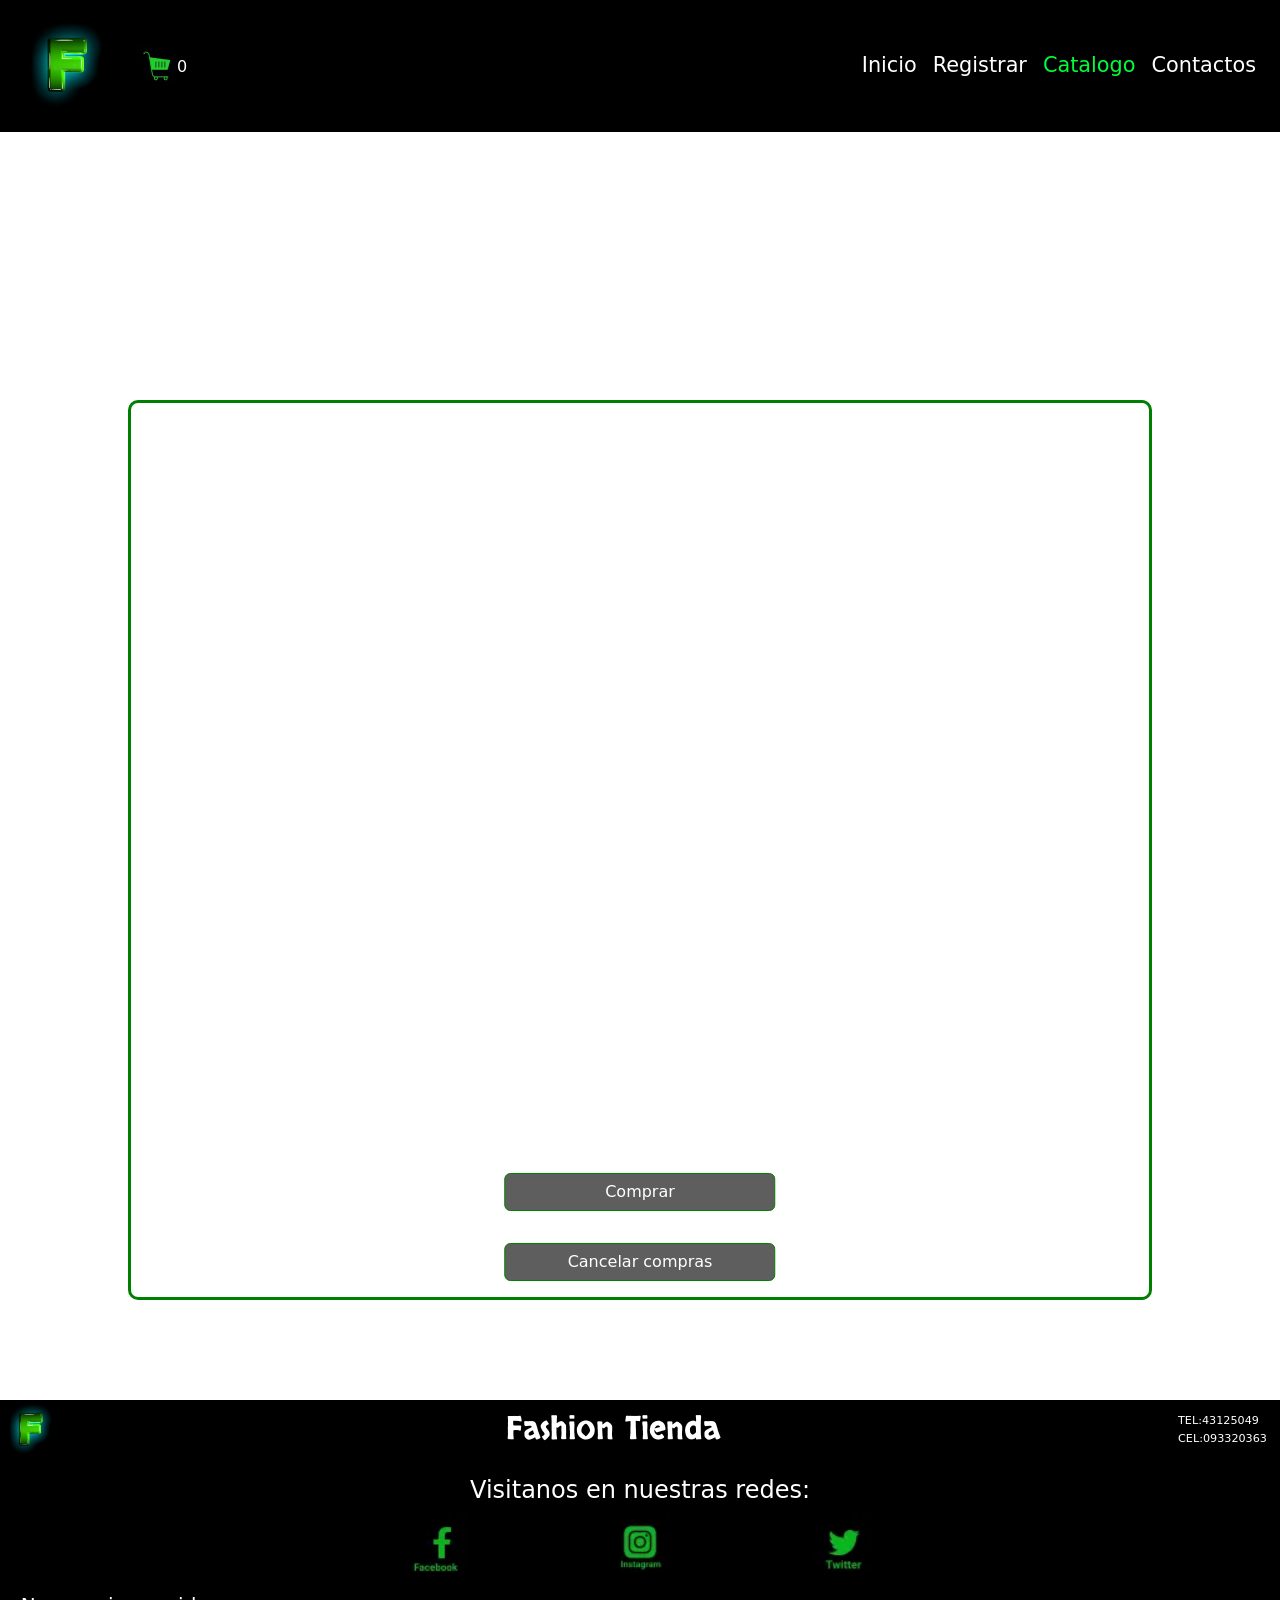
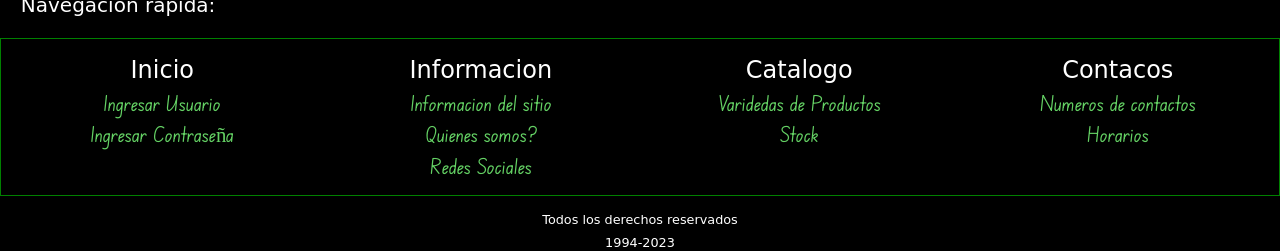
==== commit 661c717e: "realizamos filtro de busqueda en js" ====
--- a/pages/carrito.html
+++ b/pages/carrito.html
@@ -28,7 +28,7 @@
                             <a class="nav-link " aria-current="page" href="../index.html">Inicio</a>
                         </li>
                         <li class="nav-item">
-                            <a class="nav-link" href="#">Informacion</a>
+                            <a class="nav-link" href="registro.html">Registrar</a>
                         </li>
                         <li class="nav-item">
                             <a class="nav-link active" href="compras.html">Catalogo</a>
--- a/css/estilo.css
+++ b/css/estilo.css
@@ -1630,6 +1630,11 @@
 .ingreso .input-group-text {
   background: rgb(192, 219, 174);
 }
+.ingreso #alertaRegistro, .ingreso #alertaInicio {
+  color: white;
+  font-family: 1rem;
+  margin: 1rem auto;
+}
 
 .ventas {
   padding-top: 10rem;
@@ -1650,13 +1655,21 @@
     width: 400px;
   }
 }
-.buscador .btn-outline-success {
-  color: white;
-  border: 1px solid green;
-  background: rgba(0, 0, 0, 0.632);
-}
-.buscador .btn-outline-success:hover {
-  background: green;
+
+.buscarPrecio {
+  display: flex;
+  flex-direction: column;
+  align-items: center;
+  padding: 1rem;
+}
+.buscarPrecio input {
+  opacity: 80%;
+  width: 200px;
+}
+@media (min-width: 765px) {
+  .buscarPrecio input {
+    width: 400px;
+  }
 }
 
 .productos {
@@ -1726,7 +1739,7 @@
   background: green;
 }
 .productos .imagenes__productos .card img {
-  width: auto;
+  width: 300px;
   height: 300px;
   object-fit: cover;
 }
@@ -1772,6 +1785,10 @@
 }
 .productos .salir .input-group-text {
   background: rgb(192, 219, 174);
+}
+
+.filtro {
+  display: none;
 }
 
 .listado {
